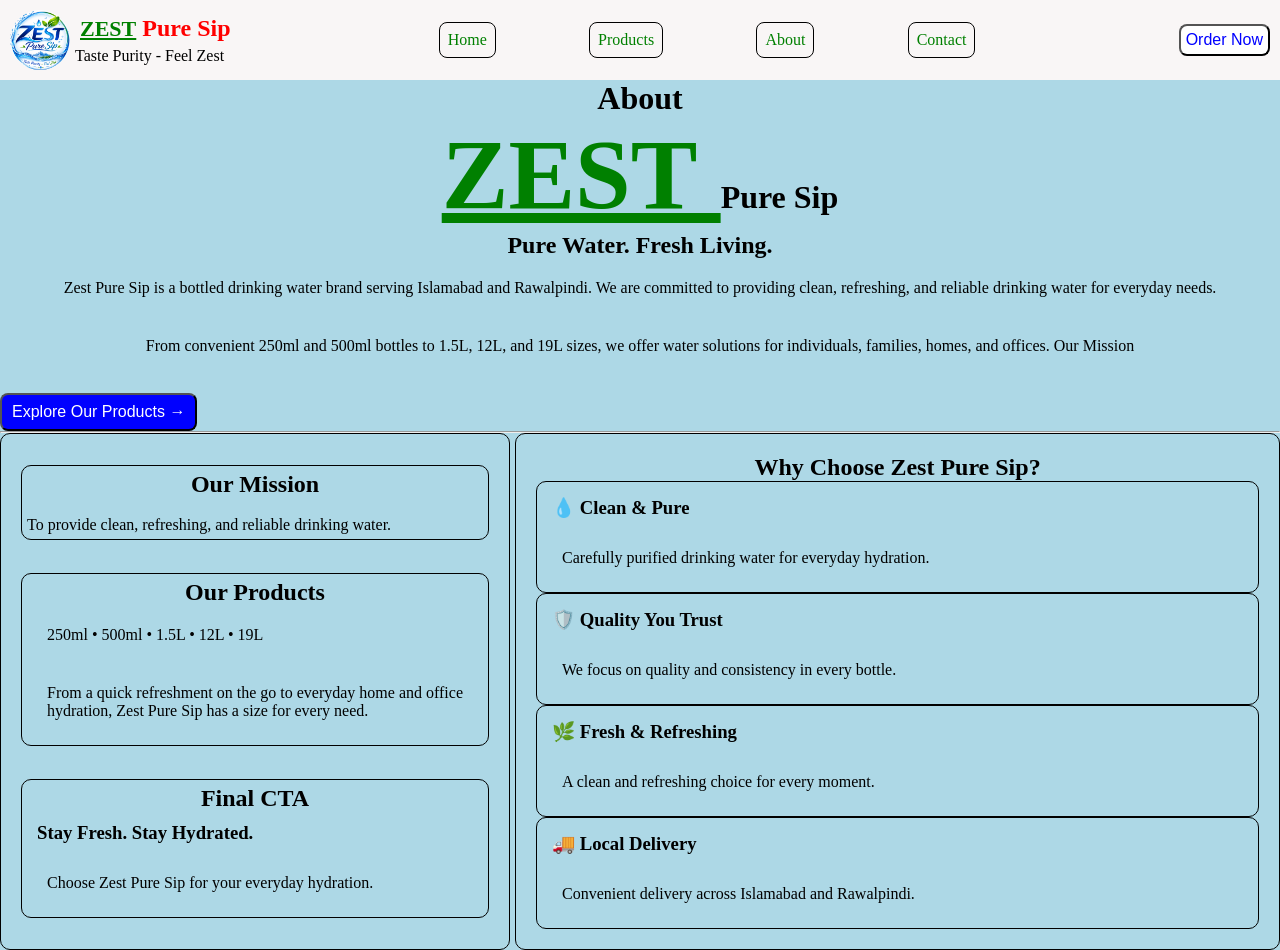
==== about.html @ 34a5a6b0 "first commit" ====
<!doctype html>
<html lang="en">
  <head>
    <meta charset="UTF-8" />
    <meta name="viewport" content="width=device-width, initial-scale=1.0" />
    <title>About Us</title>
    <!-- <link rel="stylesheet" href="style.css" /> -->
    <link rel="stylesheet" href="about.css" />
  </head>
  <body style="background-color: lightblue">
    <nav>
      <div id="navbar-left">
        <img src="images/logo.png" alt="Zest pure sip" id="logo" />
        <div style="align-items: center; align-items: center">
          <h2 style="color: red; padding: 5px">
            <span style="font-size: 22px">ZEST</span> Pure Sip
          </h2>
          <p style="color: black">Taste Purity - Feel Zest</p>
        </div>
      </div>
      <div class="navbar-first-list">
        <li><a href="#home">Home</a></li>
        <li><a href="#products">Products</a></li>
        <li><a href="about.html">About</a></li>
        <li><a href="#contact">Contact</a></li>
      </div>
      <div id="navbar-right">
        <button class="button-1 button">Order Now</button>
      </div>
    </nav>
    <div class="about">
      <h1>About <br /><span>ZEST </span>Pure Sip</h1>
      <h2>Pure Water. Fresh Living.</h2>
      <p class="para">
        Zest Pure Sip is a bottled drinking water brand serving Islamabad and
        Rawalpindi. We are committed to providing clean, refreshing, and
        reliable drinking water for everyday needs.
      </p>
      <p class="para">
        From convenient 250ml and 500ml bottles to 1.5L, 12L, and 19L sizes, we
        offer water solutions for individuals, families, homes, and offices. Our
        Mission
      </p>
      <br />
      <button class="button button-2">
        <a href="">Explore Our Products →</a>
      </button>
    </div>

    <hr />
    <section>
      <div class="left">
        <div class="box">
          <h2>Our Mission</h2>
          <br />
          <p>To provide clean, refreshing, and reliable drinking water.</p>
        </div>

        <div class="box">
          <h2>Our Products</h2>
          <p class="para">250ml • 500ml • 1.5L • 12L • 19L</p>
          <p class="para">
            From a quick refreshment on the go to everyday home and office
            hydration, Zest Pure Sip has a size for every need.
          </p>
        </div>
        <div class="box">
          <h2>Final CTA</h2>
          <h3>Stay Fresh. Stay Hydrated.</h3>
          <p class="para">Choose Zest Pure Sip for your everyday hydration.</p>
        </div>
      </div>

      <div class="right">
        <h2>Why Choose Zest Pure Sip?</h2>
        <div class="box">
          <h3>💧 Clean & Pure</h3>
          <p class="para">
            Carefully purified drinking water for everyday hydration.
          </p>
        </div>

        <div class="box">
          <h3>🛡️ Quality You Trust</h3>
          <p class="para">
            We focus on quality and consistency in every bottle.
          </p>
        </div>

        <div class="box">
          <h3>🌿 Fresh & Refreshing</h3>
          <p class="para">A clean and refreshing choice for every moment.</p>
        </div>

        <div class="box">
          <h3>🚚 Local Delivery</h3>
          <p class="para">
            Convenient delivery across Islamabad and Rawalpindi.
          </p>
        </div>
      </div>
    </section>
  </body>
</html>
---- style.css ----
* {
  padding: 0;
  margin: 0;
  box-sizing: border-box;
}

nav {
  display: flex;
  width: 100%;
  height: 80px;
  padding: 10px;
  background-color: rgb(249, 246, 246);
  justify-content: space-between;
  position: sticky;
  top: 0;
  z-index: 2;
}

#navbar-left {
  display: flex;
  gap: 5px;
}

#logo {
  width: 60px;
  border-radius: 50%;
}

/* navbar middle div  */
.navbar-first-list {
  display: flex;
  width: 50%;
  align-items: center;
  align-content: space-between;
  justify-content: space-around;
}

.navbar-first-list li {
  height: fit-content;
  width: fit-content;
  border: 1px solid black;
  border-radius: 8px;
  list-style: none;
  padding: 8px;
}
a {
  text-decoration: none;
  color: white;
}
.navbar-first-list li a {
  text-decoration: none;
  color: green;
  display: flex;
}

/* navbar right side div */

#navbar-right {
  justify-content: center;
  align-content: center;
  text-align: end;
}
.button-1 {
  background-color: white;
  padding: 5px;
  border-radius: 8px;
  color: blue;
  font-size: medium;
}
.button-1:hover {
  transform: scale(1.1);
  cursor: pointer;
  background-color: blue;
  color: white;
}

/* for pc ,laptop, etc picture  */

#background-image {
  width: 100%;
  height: 87vh;
  z-index: -1;
}

/* for mobile size picture  */

#mobile-size-bg-picture {
  display: none;
}

/* writing on background image */
.background-writing {
  position: absolute;
  top: 30%;
  left: 5%;
  z-index: 1;
}
/* red writing on background writing */
#name {
  color: red;
}
/* zest color green  */
span {
  color: green;
  font-size: 100px;
  text-decoration: underline;
}

/*============= two button in background image =========== */
.two-button {
  display: flex;
  flex-wrap: wrap;
  gap: 20px;
}
.button-2 {
  background-color: blue;
  padding: 8px 10px;
  width: fit-content;
  border-radius: 8px;
  color: white;
  font-size: medium;
}
.button-2:hover {
  transform: scale(1.1);
  cursor: pointer;
  background-color: white;
  color: blue;
}
.button-3 {
  background-color: white;
  padding: 8px 10px;
  border-radius: 8px;
  color: blue;
  font-size: medium;
}
.button-3:hover {
  transform: scale(1.1);
  cursor: pointer;
  background-color: blue;
  color: white;
}
.button-5 {
  background-color: blue;
  padding: 8px 10px;
  width: fit-content;
  border-radius: 8px;
  color: white;
  font-size: medium;
}
.button-5 :hover {
  transform: scale(1.1);
  cursor: pointer;
}

/* ======================================================== */

.zest-properties {
  width: 100%;
  /* height: 300px; */
  display: flex;
  flex-wrap: wrap;
  padding: 10px;
  justify-content: space-around;
}

.quality {
  width: 250px;
  height: 120px;
  border: 1px solid;
  border-radius: 10px;
  padding: 8px;
  margin: 5px;
}

/* second section bottle picture  */

.bottle-section {
  display: flex;
  flex-direction: column;
  text-align: center;
  margin: auto;
  border-radius: 10px;
  padding: 40px 10px;
  background-color: lightblue;
  justify-content: space-around;
}

/* above three bottle section  */
.three-bottle {
  display: flex;
  flex-wrap: wrap;
  justify-content: space-around;
}
.two-bottle {
  display: flex;
  justify-content: space-around;
  flex-wrap: wrap;
}
.bottle-image {
  width: 200px;
  border-top-left-radius: 70px;
  border-bottom-right-radius: 50px;
  border-top: 2px solid green;
  border-left: 2px solid green;
  border-right: 2px solid red;
  border-bottom: 2px solid red;
}
video {
  width: 320px;
  height: 300px;
  align-content: center;
}

.about {
  display: flex;
  flex-direction: column;
  margin: auto;
  background-color: lightblue;
  padding: 20px 20px;
  text-align: center;
  /* border: 1px solid black; */
  /* border-top-right-radius: 70px;
  border-bottom-left-radius: 70px; */
}
footer {
  width: 100%;
  background-color: black;
  color: white;
  display: flex;
  flex-direction: column;
}
.footer-above {
  width: 100%;
  font-size: small;
  display: flex;
  padding: 10px;
  gap: 5px;
  flex-wrap: wrap;
  justify-content: space-around;
}
.footer-3 {
  width: 200px;
}

.footer-below {
  padding: 10px;
  width: 100%;
  text-align: center;
}
/* ======================Meadia Quearies =================== */

@media (max-width: 450px) {
  .navbar-first-list {
    display: none;
  }
  #navbar-left div h2 {
    font-size: small;
  }
  #background-image {
    display: none;
  }
  #mobile-size-bg-picture {
    display: flex;
    width: 100%;
    height: 87vh;
    z-index: -1;
  }
}
---- about.css ----
* {
  padding: 0%;
  margin: 0;
  box-sizing: border-box;
}
nav {
  display: flex;
  width: 100%;
  height: 80px;
  padding: 10px;
  background-color: rgb(249, 246, 246);
  justify-content: space-between;
  position: sticky;
  top: 0;
  z-index: 2;
}
/* #name {
  color: red;
} */
/* zest color green  */
span {
  color: green;
  font-size: 100px;
  text-decoration: underline;
}

#navbar-left {
  display: flex;
  gap: 5px;
}

#logo {
  width: 60px;
  border-radius: 50%;
}

/* navbar middle div  */
.navbar-first-list {
  display: flex;
  width: 50%;
  align-items: center;
  align-content: space-between;
  justify-content: space-around;
}

.navbar-first-list li {
  height: fit-content;
  width: fit-content;
  border: 1px solid black;
  border-radius: 8px;
  list-style: none;
  padding: 8px;
}
a {
  text-decoration: none;
  color: white;
}
.navbar-first-list li a {
  text-decoration: none;
  color: green;
  display: flex;
}

/* navbar right side div */

#navbar-right {
  justify-content: center;
  align-content: center;
  text-align: end;
}
.button-1 {
  background-color: white;
  padding: 5px;
  border-radius: 8px;
  color: blue;
  font-size: medium;
}
section {
  display: flex;
  gap: 5px;
}
.left {
  padding: 20px;
  width: 40%;
  display: flex;
  border: 1px solid;
  border-radius: 10px;
  flex-direction: column;
  gap: 10px;
  justify-content: space-around;
}
.box {
  border: 1px solid;
  padding: 5px;
  border-radius: 10px;
}
.right {
  width: 60%;
  border: 1px solid;
  padding: 20px;
  border-radius: 10px;
}
.about {
  text-align: center;
}
.button-2 {
  background-color: blue;
  padding: 8px 10px;
  display: flex;
  width: fit-content;
  border-radius: 8px;
  color: white;
  font-size: medium;
  align-self: center;
  justify-self: end;
  margin-right: 10px;
}
h3 {
  padding: 10px;
}
h2 {
  text-align: center;
}
.para {
  padding: 20px;
}
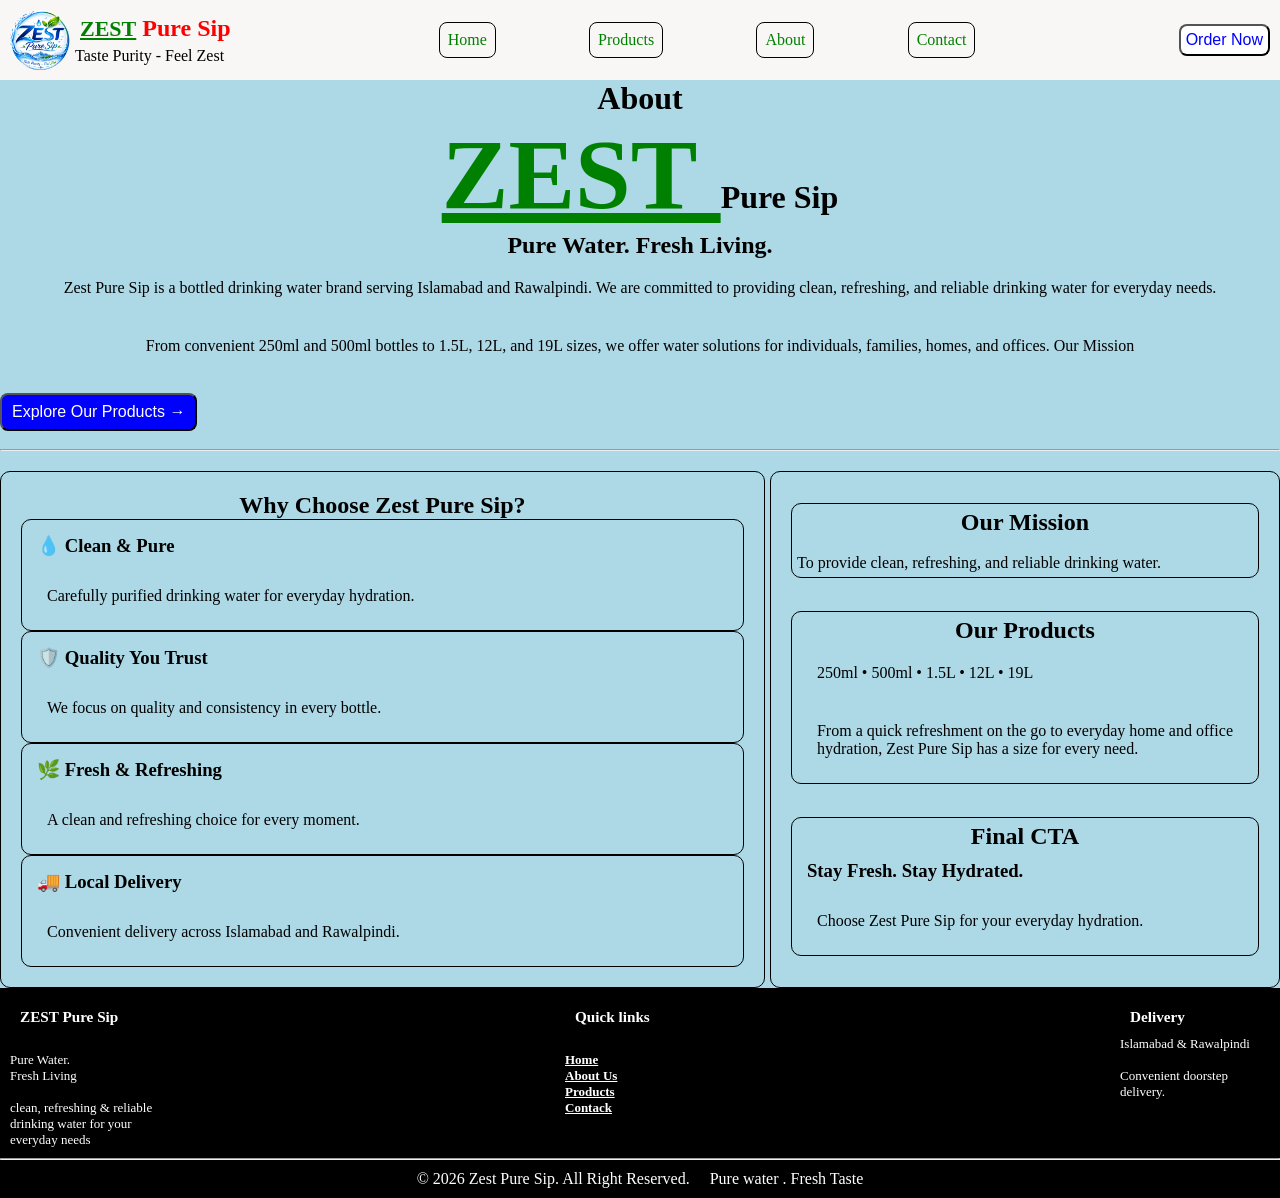
==== commit 4a373bd8: "add media queries" ====
--- a/about.html
+++ b/about.html
@@ -19,7 +19,7 @@
         </div>
       </div>
       <div class="navbar-first-list">
-        <li><a href="#home">Home</a></li>
+        <li><a href="index.html">Home</a></li>
         <li><a href="#products">Products</a></li>
         <li><a href="about.html">About</a></li>
         <li><a href="#contact">Contact</a></li>
@@ -46,32 +46,11 @@
         <a href="">Explore Our Products →</a>
       </button>
     </div>
+    <br />
 
     <hr />
-    <section>
+    <section class="about-section">
       <div class="left">
-        <div class="box">
-          <h2>Our Mission</h2>
-          <br />
-          <p>To provide clean, refreshing, and reliable drinking water.</p>
-        </div>
-
-        <div class="box">
-          <h2>Our Products</h2>
-          <p class="para">250ml • 500ml • 1.5L • 12L • 19L</p>
-          <p class="para">
-            From a quick refreshment on the go to everyday home and office
-            hydration, Zest Pure Sip has a size for every need.
-          </p>
-        </div>
-        <div class="box">
-          <h2>Final CTA</h2>
-          <h3>Stay Fresh. Stay Hydrated.</h3>
-          <p class="para">Choose Zest Pure Sip for your everyday hydration.</p>
-        </div>
-      </div>
-
-      <div class="right">
         <h2>Why Choose Zest Pure Sip?</h2>
         <div class="box">
           <h3>💧 Clean & Pure</h3>
@@ -99,6 +78,60 @@
           </p>
         </div>
       </div>
+      <div class="right">
+        <div class="box">
+          <h2>Our Mission</h2>
+          <br />
+          <p>To provide clean, refreshing, and reliable drinking water.</p>
+        </div>
+
+        <div class="box">
+          <h2>Our Products</h2>
+          <p class="para">250ml • 500ml • 1.5L • 12L • 19L</p>
+          <p class="para">
+            From a quick refreshment on the go to everyday home and office
+            hydration, Zest Pure Sip has a size for every need.
+          </p>
+        </div>
+        <div class="box">
+          <h2>Final CTA</h2>
+          <h3>Stay Fresh. Stay Hydrated.</h3>
+          <p class="para">Choose Zest Pure Sip for your everyday hydration.</p>
+        </div>
+      </div>
     </section>
+    <footer>
+      <div class="footer-above">
+        <div class="footer-3 left-footer">
+          <h3>ZEST Pure Sip</h3>
+          <br />
+          <p>Pure Water.</p>
+          <p>Fresh Living</p>
+          <br />
+          <p>
+            clean, refreshing & reliable drinking water for your everyday needs
+          </p>
+        </div>
+        <div class="footer-3 midle-footer">
+          <h3>Quick links</h3>
+          <br />
+          <a href="#home">Home </a><br />
+          <a href="/about.html">About Us</a><br />
+          <a href="#product">Products</a><br />
+          <a href="#contact">Contack</a><br />
+        </div>
+        <div class="footer-3 right-footer">
+          <h3>Delivery</h3>
+          <p>Islamabad & Rawalpindi</p>
+          <br />
+          <p>Convenient doorstep delivery.</p>
+        </div>
+      </div>
+      <hr />
+      <div class="footer-below">
+        &copy; 2026 Zest Pure Sip. All Right Reserved. &nbsp;&nbsp;&nbsp; Pure
+        water . Fresh Taste
+      </div>
+    </footer>
   </body>
 </html>
--- a/style.css
+++ b/style.css
@@ -2,6 +2,7 @@
   padding: 0;
   margin: 0;
   box-sizing: border-box;
+  scroll-behavior: smooth;
 }
 
 nav {
@@ -72,6 +73,7 @@
   cursor: pointer;
   background-color: blue;
   color: white;
+  transition-duration: 01s;
 }
 
 /* for pc ,laptop, etc picture  */
@@ -119,12 +121,14 @@
   border-radius: 8px;
   color: white;
   font-size: medium;
+  box-shadow: 2px 2px 2px rgb(15, 15, 15);
 }
 .button-2:hover {
   transform: scale(1.1);
   cursor: pointer;
   background-color: white;
   color: blue;
+  transition-duration: 01s;
 }
 .button-3 {
   background-color: white;
@@ -132,12 +136,14 @@
   border-radius: 8px;
   color: blue;
   font-size: medium;
+  box-shadow: 2px 2px 2px rgb(15, 15, 15);
 }
 .button-3:hover {
   transform: scale(1.1);
   cursor: pointer;
   background-color: blue;
   color: white;
+  transition-duration: 01s;
 }
 .button-5 {
   background-color: blue;
@@ -152,7 +158,7 @@
   cursor: pointer;
 }
 
-/* ======================================================== */
+/* =======================Zest Properties================================= */
 
 .zest-properties {
   width: 100%;
@@ -166,7 +172,7 @@
 .quality {
   width: 250px;
   height: 120px;
-  border: 1px solid;
+  border: 1px solid rgba(0, 0, 0, 0.3);
   border-radius: 10px;
   padding: 8px;
   margin: 5px;
@@ -175,6 +181,7 @@
 /* second section bottle picture  */
 
 .bottle-section {
+  width: 95%;
   display: flex;
   flex-direction: column;
   text-align: center;
@@ -182,6 +189,7 @@
   border-radius: 10px;
   padding: 40px 10px;
   background-color: lightblue;
+  box-shadow: 2px 2px 2px rgb(15, 15, 15);
   justify-content: space-around;
 }
 
@@ -213,15 +221,40 @@
 
 .about {
   display: flex;
+  width: 95%;
   flex-direction: column;
   margin: auto;
   background-color: lightblue;
   padding: 20px 20px;
+  box-shadow: 2px 2px 2px rgb(15, 15, 15);
   text-align: center;
-  /* border: 1px solid black; */
-  /* border-top-right-radius: 70px;
+  border-radius: 10px;
+  /* border: 1px solid black;
+  border-top-right-radius: 70px;
   border-bottom-left-radius: 70px; */
 }
+
+/*=====================contact section======================== */
+.contact-section {
+  text-align: center;
+  width: 95%;
+  background-color: lightblue;
+  display: flex;
+  margin: auto;
+  flex-direction: column;
+  justify-content: space-around;
+  border-radius: 10px;
+  box-shadow: 2px 2px 2px rgb(15, 15, 15);
+  padding: 20px;
+  gap: 10px;
+}
+.contact-info {
+  display: flex;
+  justify-content: space-between;
+  flex-wrap: wrap;
+}
+/*================ footer section ========================= */
+
 footer {
   width: 100%;
   background-color: black;
@@ -230,13 +263,16 @@
   flex-direction: column;
 }
 .footer-above {
-  width: 100%;
+  width: 95%;
   font-size: small;
   display: flex;
   padding: 10px;
   gap: 5px;
   flex-wrap: wrap;
-  justify-content: space-around;
+  /* justify-content: space-around; */
+  justify-content: space-between;
+  border-radius: 10px;
+  margin: auto;
 }
 .footer-3 {
   width: 200px;
@@ -244,8 +280,10 @@
 
 .footer-below {
   padding: 10px;
-  width: 100%;
+  width: 95%;
+  border-radius: 10px;
   text-align: center;
+  margin: auto;
 }
 /* ======================Meadia Quearies =================== */
 
--- a/about.css
+++ b/about.css
@@ -80,6 +80,18 @@
   gap: 5px;
 }
 .left {
+  width: 60%;
+  border: 1px solid;
+  padding: 20px;
+  border-radius: 10px;
+  margin-top: 20px;
+}
+.box {
+  border: 1px solid;
+  padding: 5px;
+  border-radius: 10px;
+}
+.right {
   padding: 20px;
   width: 40%;
   display: flex;
@@ -88,17 +100,7 @@
   flex-direction: column;
   gap: 10px;
   justify-content: space-around;
-}
-.box {
-  border: 1px solid;
-  padding: 5px;
-  border-radius: 10px;
-}
-.right {
-  width: 60%;
-  border: 1px solid;
-  padding: 20px;
-  border-radius: 10px;
+  margin-top: 20px;
 }
 .about {
   text-align: center;
@@ -115,6 +117,12 @@
   justify-self: end;
   margin-right: 10px;
 }
+.about-section {
+  display: flex;
+  flex-direction: row;
+  gap: 5px;
+  justify-content: space-around;
+}
 h3 {
   padding: 10px;
 }
@@ -124,3 +132,58 @@
 .para {
   padding: 20px;
 }
+
+/* =====================footer========================= */
+footer {
+  width: 100%;
+  background-color: black;
+  color: white;
+  display: flex;
+  flex-direction: column;
+}
+.footer-above {
+  width: 100%;
+  font-size: small;
+  display: flex;
+  padding: 10px;
+  gap: 5px;
+  flex-wrap: wrap;
+  /* justify-content: space-around; */
+  justify-content: space-between;
+}
+.footer-3 {
+  width: 150px;
+}
+
+.footer-below {
+  padding: 10px;
+  width: 100%;
+  text-align: center;
+}
+
+.midle-footer a {
+  text-decoration: underline;
+  color: white;
+  font-size: small;
+  font-weight: bold;
+}
+
+@media (max-width: 450px) {
+  .navbar-first-list {
+    display: none;
+  }
+  .about-section {
+    flex-direction: column;
+  }
+  .left {
+    width: 100%;
+  }
+  .right {
+    width: 100%;
+  }
+}
+@media (max-width: 570px) {
+  .about-section {
+    flex-direction: column;
+  }
+}
